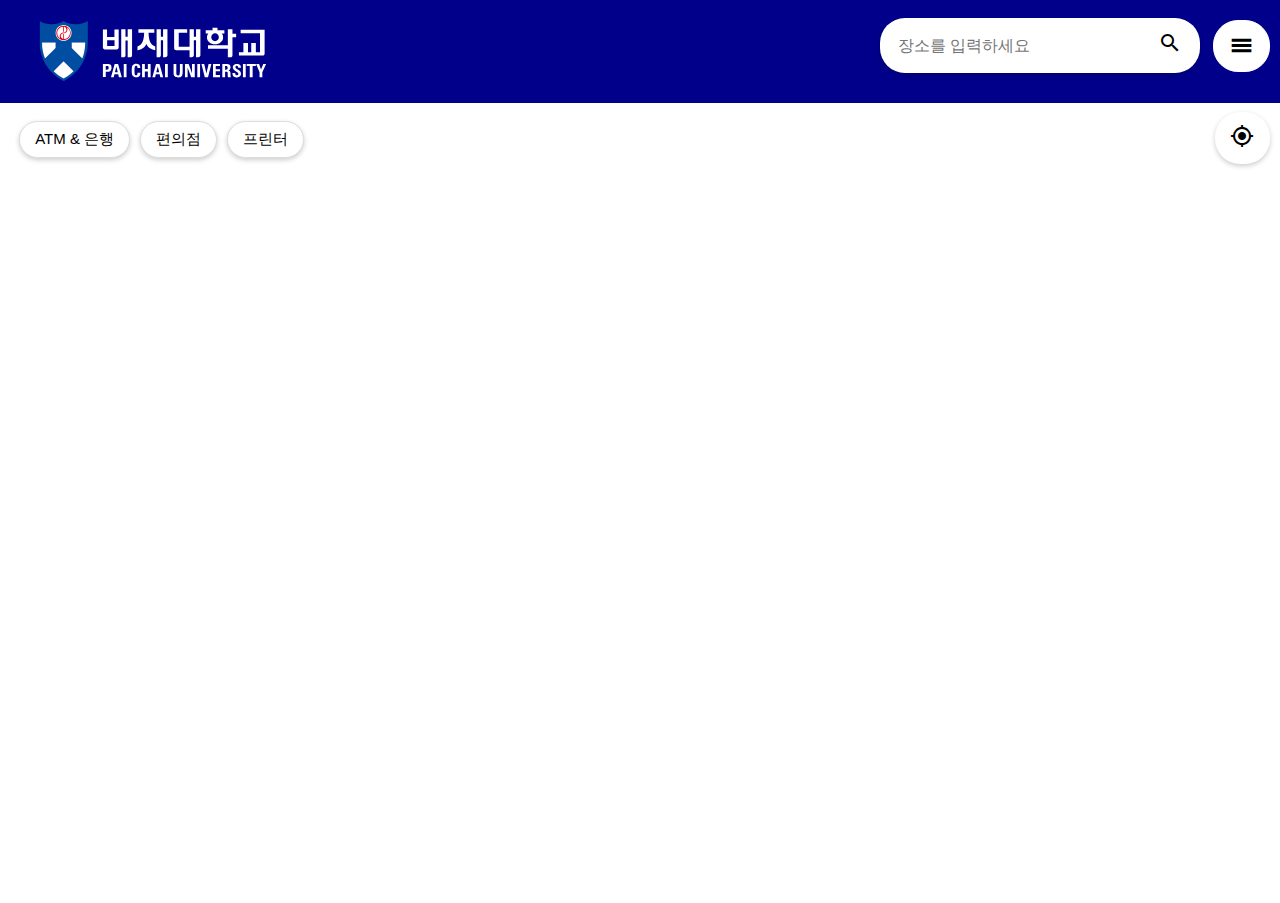
==== index.html @ 7586c6e2 "Update index.html" ====
<!DOCTYPE html>
<html lang="ko">

<head>
    <meta charset="UTF-8">
    <meta name="viewport" content="width=device-width, initial-scale=1.0">
    <title>배재대학교 캠퍼스 맵</title>
    <script type="text/javascript"
        src="https://dapi.kakao.com/v2/maps/sdk.js?appkey=124e4b785cbdd3fc46a37b0abd30547f&autoload=false&libraries=services,clusterer"></script>
    <link rel="icon" href="logo/logo.png">
    <link rel="stylesheet" href="style.css">
    <link rel="stylesheet" href="https://fonts.googleapis.com/icon?family=Material+Icons">
    <link rel="stylesheet" href="https://cdn.jsdelivr.net/gh/orioncactus/pretendard/dist/web/static/pretendard.css">
    <script src="js/db-connect.js" defer></script>
    <script src="js/initmap.js" defer></script>
    <script src="js/getCurrentLocation.js" defer></script>
    <script src="js/searchLocation.js" defer></script>
    <script src="js/category.js" defer></script>
    <script src="js/place-info.js" defer></script>
    <script src="js/place-hidden.js" defer></script>
    <script src="js/setvh.js" defer></script>
</head>

<body>
    <div id="header">
        <h1 class="title">
            <img src="logo/title.svg" />
        </h1>
    </div>
    <div id="container">
        <div class="search-container">
            <input type="text" id="searchInput" placeholder="장소를 입력하세요" onkeypress="handleKeyPress(event)">
            <button onclick="searchLocation()">
                <span class="material-icons"> search </span>
            </button>
        </div>

        <div id="menu-button">
            <span class="material-icons"> menu </span>
        </div>

        <div id="place-buttons" class="hidden">
            <button onclick="getLocation('P')">21세기관 대학본부 ( P ) </button>
            <button onclick="getLocation('Y')">예술관 ( Y ) </button>
            <button onclick="getLocation('AM')">아펜젤러기념관 ( AM ) </button>
            <button onclick="getLocation('B')">백산관 ( B ) </button>
            <button onclick="getLocation('W')">우남관 ( W ) </button>
            <button onclick="getLocation('SP')">스마트배재관 ( SP ) </button>
            <button onclick="getLocation('A')">아펜젤러관 ( A ) </button>
            <button onclick="getLocation('J')">자연과학관 ( J ) </button>
            <button onclick="getLocation('H')">하워드관 ( H ) </button>
            <button onclick="getLocation('MC')">미래창조관 ( MC ) </button>
            <button onclick="getLocation('C')">정보과학관 ( C ) </button>
            <button onclick="getLocation('S')">소월관 ( S ) </button>
            <button onclick="getLocation('HM')">하워드기념관 ( HM ) </button>
            <button onclick="getLocation('K')">김옥균관 ( K ) </button>
            <button onclick="getLocation('L')">중앙도서관 ( L ) </button>
        </div>


        <div id="place-info" style="display: none;">
            <h3 id="place-name"></h3>

            <div id="image-container">
                <img id="place-image" src="" alt="place-image">
            </div>

            <button class="close-btn" onclick="closeInfo()">
                <span class="material-icons"> close </span>
            </button>

            <div id="info-box">
                <h4>층별 정보</h4>
                <p id="floor-info"></p>
            </div>

            <div id="info-box">
                <h4>학과 정보</h4>
                <p id="major-info"></p>
            </div>
        </div>

        <div id="map">
            <div class="category-buttons">
                <button onclick="searchPlaces('ATM')">ATM & 은행</button>
                <button onclick="searchPlaces('편의점')">편의점</button>
                <button onclick="searchPlaces('프린터')">프린터</button>
            </div>

            <div class="button-container">
                <button onclick="getCurrentLocation()">
                    <span class="material-icons">my_location</span>
                </button>
            </div>

            <button id="recent-button">현재 위치</button>
            
        </div>

        <div id="timetable-container"></div>
    </div>
</body>

</html>
---- style.css ----
/* 소형 스마트폰 (374px 이하) ex) iPhone se */
@media (max-width: 375px) {
    #map {
        width: 100%;
        height: calc(100vh - 12vh);
        position: relative;
        /* margin: auto; */
    }

    .title {
        display: flex;
        align-items: center;
        justify-content: center;
        /* 중앙 정렬 */
    }

    .title img {
        height: 40px;
        padding-left: 24vw;
    }

    .button-container {
        position: absolute;
        /* 현재 화면의 높이 */
        top: 75vh;
        right: 3vw;
        display: flex;
        align-items: center;
        width: 24px;
        height: 25px;
        background: white;
        /* 둥근 버튼 */
        border-radius: 25px;
        padding: 7px 9px;
        box-shadow: 0px 2px 5px rgba(0, 0, 0, 0.2);
        z-index: 3;
    }

    .button-container button {
        background: none;
        border: none;
        cursor: pointer;
        font-size: 9px;
        margin-top: 4px;
        padding: 0px;
        outline: none;
    }

    .search-container {
        display: flex;
        position: absolute;
        top: 13vh;
        right: 20vw;
        align-items: center;
        width: 200px;
        background: white;
        border-radius: 25px;
        padding: 5px 10px;
        box-shadow: 0px 2px 5px rgba(0, 0, 0, 0.2);
        z-index: 3;
    }

    .search-container input {
        flex: 1;
        border: none;
        outline: none;
        padding: 3px;
        font-size: 13px;
        border-radius: 25px;
        outline: none;
    }

    /* 검색 버튼 */
    .search-container button {
        background: none;
        border: none;
        cursor: pointer;
        font-size: 13px;
        padding: 0px;
        outline: none;
    }

    /* 카테고리 버튼 */
    .category-buttons {
        position: absolute;
        top: 7vh;
        left: 1.5vw;
        display: flex;
        gap: 5px;
        z-index: 2;
    }

    /* 카테고리 버튼 크기 및 모양 */
    .category-buttons button {
        background: white;
        border: 1px solid #ddd;
        border-radius: 25px;
        /* 둥근 버튼 */
        padding: 8px 15px;
        /* 버튼 안의 텍스트와 테두리의 여백 조절 */
        font-size: 11px;
        box-shadow: 0px 2px 5px rgba(0, 0, 0, 0.2);
        transition: background-color 0.3s ease;
    }

    .category-buttons button.active {
        background: lightgrey;
    }

    /* 모바일 메뉴 버튼 클릭 시 active는 되지만, 다시 색 복구 안됨*/
    #menu-button {
        position: absolute;
        top: 19vh;
        right: 10px;
        width: 7px;
        height: 2px;
        background: white;
        border: 1px solid white;
        padding: 20px 20px;
        border-radius: 25px;
        align-items: center;
        justify-content: center;
        display: flex;
        cursor: pointer;
        z-index: 3;
        transition: background-color 0.3s ease;
        user-select: none;
    }

    #place-buttons {
        display: none;
        position: absolute;
        top: 28vh;
        right: 0px;
        background: white;
        /* 버튼 배경을 흰색으로 유지 */
        flex-wrap: nowrap;
        /* wrap=버튼이 최대 너비를 넘기면 가로 줄로 생성 nowrap=세로 줄로 생성 */
        flex-direction: column;
        /* column row */
        gap: 15px;
        /* 각 버튼 사이의 공간 */
        width: 50vw;
        /* vw = 현재 화면의 너비 */
        height: calc(100vh - 270px);
        max-width: 450px;
        /* 버튼들의 최대 너비 설정 */
        justify-content: flex-start;
        padding: 15px;
        /* 버튼과 지도 사이 여백 */
        box-shadow: 0px 2px 5px rgba(0, 0, 0, 0.2);
        /* 버튼 영역에 그림자 추가 */
        border-radius: 10px;
        overflow-y: auto;
        /* 세로 스크롤 O */
        z-index: 4;
        scroll-behavior: smooth;
        transform: translateX(0);
    }

    #place-buttons button {
        background: white;
        height: 15vh;
        border: 1px solid #ddd;
        border-radius: 25px;
        /* 버튼의 모서리를 둥글게 만드는 용도 */
        padding: 8px 20px;
        font-size: 13px;
        cursor: pointer;
        box-shadow: 0px 2px 5px rgba(0, 0, 0, 0.2);
        transition: background-color 0.3s ease;
    }

    #place-info {
        position: fixed;
        top: 28vh;
        right: 0px;
        background-color: white;
        padding: 20px;
        border-radius: 10px;
        box-shadow: 0px 2px 5px rgba(0, 0, 0, 0.2);
        z-index: 4;
        width: 75%;
        height: 65%;
        max-width: 500px;
        display: none;
        overflow-y: auto;
        scroll-behavior: smooth;
    }

    #place-info .close-btn {
        position: absolute;
        top: 2vh;
        right: 15px;
        border: none;
        cursor: pointer;
        background-color: white;
        border-radius: 25px;
        box-shadow: 0px 2px 5px rgba(0, 0, 0, 0.2);
    }

    #place-info .close-btn:hover {
        background-color: lightgrey;
    }

    #floor-info,
    #major-info {
        width: 95%;
        height: 110px;
        max-height: 100px;
        border: 1px solid #ddd;
        border-radius: 10px;
        padding: 5px;
        font-size: 15px;
        overflow-y: auto;
        scroll-behavior: smooth;
        white-space: pre-line;
    }

    #image-container {
        top: 10vh;
        margin-bottom: 10px;
        border-radius: 10px;
    }

    #place-image {
        width: 80%;
        height: 70%;
        border-radius: 10px;
    }

    /* 공통 박스 스타일 */
    .info-box {
        border: 2px solid #ccc;
        /* 테두리 추가 */
        border-radius: 10px;
        /* 모서리 둥글게 */
        padding: 15px;
        margin-bottom: 10px;
        /* 박스 사이 여백 */
        background-color: #f9f9f9;
        /* 배경색 추가 */
        min-height: 10px;
        display: flex;
        align-items: center;
    }

    .info-box h2 {
        margin-top: 0;
        font-size: 12px;
    }

    .info-box h3 {
        margin-top: 0;
        font-family: sans-serif;
        font-size: 12px;
        color: #333;
    }

    .info-window {
        background-color: white;
        width: 120px;
        height: 60px;
        border-radius: 15px;
        padding: 10px;
        font-family: Arial, sans-serif;
    }

    .info-window h4 {
        color: #0073e6;
        font-size: 13px;
        margin: 0;
    }

    .info-window p {
        font-size: 11px;
    }

    .info-window .timetable-container {
        display: flex;
        flex-direction: column;
        max-height: 70px;
        font-size: 12px;
        gap: 5px;
        margin-top: 5px;
        border-top: 1px solid #eee;
        padding-top: 5px;
        overflow-y: auto;
        scroll-behavior: smooth;
    }

    .timetable-entry {
        padding: 4px 8px;
        border-radius: 6px;
        background-color: #f5f5f5;
        transition: background-color 0.3s;
    }

    .timetable-entry.highlight {
        background-color: #0073e6;
        /* 강조 색상 */
        font-weight: bold;
    }
}

/* 중, 대형 스마트폰 (375px ~ 768px) iPhone 14 Pro Max */
@media (min-width: 376px) and (max-width: 768px) {
    #map {
        width: 100%;
        height: calc(100vh - 10vh);
        position: relative;
        /* margin: auto; */
    }

    .title {
        display: flex;
        position: relative;
        height: 60px; /* 또는 min-height: 60px; */
        align-items: center;
        justify-content: center;
    }

    .title img {
        position: absolute;
        height: 40px;
        left: 50%;
        transform: translateX(-50%);
    }

    .button-container {
        position: absolute;
        /* 현재 화면의 높이 */
        top: calc(var(--vh, 1vh) * 75);
        right: 3vw;
        display: flex;
        align-items: center;
        width: 30px;
        height: 35px;
        background: white;
        /* 둥근 버튼 */
        border-radius: 25px;
        padding: 7px 9px;
        box-shadow: 0px 2px 5px rgba(0, 0, 0, 0.2);
        z-index: 3;
    }

    .button-container button {
        background: none;
        border: none;
        cursor: pointer;
        font-size: 11px;
        margin-top: 2px;
        padding: 3px;
        outline: none;
    }

    .search-container {
        display: flex;
        position: absolute;
        top: calc(var(--vh, 1vh) * 13);
        right: 22vw;
        align-items: center;
        width: 200px;
        background: white;
        border-radius: 25px;
        padding: 5px 10px;
        box-shadow: 0px 2px 5px rgba(0, 0, 0, 0.2);
        z-index: 3;
    }

    .search-container input {
        flex: 1;
        border: none;
        outline: none;
        padding: 0px;
        font-size: 13px;
        border-radius: 25px;
        outline: none;
    }

    /* 검색 버튼 */
    .search-container button {
        background: none;
        border: none;
        cursor: pointer;
        font-size: 13px;
        padding: 0px;
        outline: none;
    }

    /* 카테고리 버튼 */
    .category-buttons {
        position: absolute;
        top: calc(var(--vh, 1vh) * 8);
        left: 1.5vw;
        display: flex;
        gap: 5px;
        z-index: 2;
    }

    /* 카테고리 버튼 크기 및 모양 */
    .category-buttons button {
        background: white;
        border: 1px solid #ddd;
        border-radius: 25px;
        /* 둥근 버튼 */
        padding: 8px 15px;
        /* 버튼 안의 텍스트와 테두리의 여백 조절 */
        font-size: 11px;
        box-shadow: 0px 2px 5px rgba(0, 0, 0, 0.2);
        transition: background-color 0.3s ease;
    }

    .category-buttons button:hover {
        background-color: lightgrey;
    }

    .category-buttons button.active {
        background: lightgrey;
    }

    /* 모바일 메뉴 버튼 클릭 시 active는 되지만, 다시 색 복구 안됨*/
    #menu-button {
        position: absolute;
        top: calc(var(--vh, 1vh) * 20);
        right: 2vw;
        width: 6px;
        height: 1px;
        background: white;
        border: 1px solid white;
        padding: 20px 20px;
        border-radius: 25px;
        align-items: center;
        justify-content: center;
        display: flex;
        cursor: pointer;
        z-index: 3;
        transition: background-color 0.3s ease;
        user-select: none;
    }

    #place-buttons {
        display: none;
        position: absolute;
        top: calc(var(--vh, 1vh) * 30);
        right: 0px;
        background: white;
        /* 버튼 배경을 흰색으로 유지 */
        flex-wrap: nowrap;
        /* wrap=버튼이 최대 너비를 넘기면 가로 줄로 생성 nowrap=세로 줄로 생성 */
        flex-direction: column;
        /* column row */
        gap: 15px;
        /* 각 버튼 사이의 공간 */
        width: 50vw;
        /* vw = 현재 화면의 너비 */
        height: calc(100vh - 40vh);
        max-width: 450px;
        /* 버튼들의 최대 너비 설정 */
        justify-content: flex-start;
        padding: 15px;
        /* 버튼과 지도 사이 여백 */
        box-shadow: 0px 2px 5px rgba(0, 0, 0, 0.2);
        /* 버튼 영역에 그림자 추가 */
        border-radius: 10px;
        overflow-y: auto;
        /* 세로 스크롤 O */
        z-index: 4;
        scroll-behavior: smooth;
        transform: translateX(0);
    }

    #place-buttons button {
        background: white;
        height: 15vh;
        border: 1px solid #ddd;
        border-radius: 25px;
        /* 버튼의 모서리를 둥글게 만드는 용도 */
        padding: 8px 20px;
        font-size: 15px;
        cursor: pointer;
        box-shadow: 0px 2px 5px rgba(0, 0, 0, 0.2);
        transition: background-color 0.3s ease;
    }

    #place-info {
        position: fixed;
        top: calc(var(--vh, 1vh) * 30);
        right: 0px;
        background-color: white;
        padding: 20px;
        border-radius: 10px;
        box-shadow: 0px 2px 5px rgba(0, 0, 0, 0.2);
        z-index: 4;
        width: 70%;
        height: 65%;
        max-width: 500px;
        display: none;
        overflow-y: auto;
        scroll-behavior: smooth;
    }

    #place-info .close-btn {
        position: absolute;
        top: 2vh;
        right: 15px;
        border: none;
        cursor: pointer;
        background-color: white;
        border-radius: 25px;
        box-shadow: 0px 2px 5px rgba(0, 0, 0, 0.2);
    }

    #place-info .close-btn:hover {
        background-color: lightgrey;
    }

    #floor-info,
    #major-info {
        width: 95%;
        height: 110px;
        max-height: 150px;
        border: 1px solid #ddd;
        border-radius: 10px;
        padding: 5px;
        font-size: 15px;
        overflow-y: auto;
        scroll-behavior: smooth;
        white-space: pre-line;
    }

    #image-container {
        top: 10vh;
        margin-bottom: 10px;
        border-radius: 10px;
    }

    #place-image {
        width: 80%;
        height: 70%;
        border-radius: 10px;
    }

    .info-box h2 {
        margin-top: 0;
        font-family: sans-serif;
        font-size: 11px;
    }

    .info-box h3 {
        margin-top: 0;
        font-family: sans-serif;
        font-size: 11px;
        color: #333;
    }

    .info-window {
        background-color: white;
        width: 120px;
        height: 60px;
        border-radius: 15px;
        padding: 10px;
        font-size: 11px;
        font-family: Arial, sans-serif;
    }

    .info-window h4 {
        color: #0073e6;
        font-size: 14px;
        margin: 0;
    }

    .info-window p {
        font-size: 12px;
    }

    .info-window .timetable-container {
        display: flex;
        flex-direction: column;
        max-height: 70px;
        font-size: 12px;
        gap: 5px;
        margin-top: 5px;
        border-top: 1px solid #eee;
        padding-top: 5px;
        overflow-y: auto;
        scroll-behavior: smooth;
    }

    .timetable-entry {
        padding: 4px 8px;
        border-radius: 6px;
        background-color: #f5f5f5;
        transition: background-color 0.3s;
    }

    .timetable-entry.highlight {
        background-color: #0073e6;
        /* 강조 색상 */
        font-weight: bold;
    }

    #recent-button {
        display: none;
        border-radius: 25px;
        width: 20px;
        height: 10px;
        align-items: center;
    }

    #recent-button {
        display: none;
        position: absolute;
        top: 16vh;
        left: 50%;
        transform: translateX(-50%);
        font-size: 15px;
        border-radius: 25px;
        border: none;
        width: 100px;
        height: 40px;
        align-items: center;
        justify-content: center;
        background-color: rgba(255, 255, 255, 0.6);
        box-shadow: 0px 2px 5px rgba(0, 0, 0, 0.2);
        cursor: pointer;
        z-index: 10;
    }

    #recent-button:hover {
        background-color: rgba(201, 201, 201, 0.6);
    }
}

/* 데스크톱 (1025px 이상) */
@media (min-width: 1025px) {
    .title {
        display: flex;
    }

    .title img {
        height: 60px;
        padding-left: 1vw;
    }

    #map {
        width: 100%;
        height: calc(100vh - 100px);
        position: relative;
        /* margin: auto; */
    }

    /* 현재 위치 버튼 바탕 */
    .button-container {
        position: absolute;
        /* 현재 화면의 높이 */
        top: 1vh;
        right: 10px;
        display: flex;
        align-items: center;
        width: 35px;
        height: 40px;
        background: white;
        /* 둥근 버튼 */
        border-radius: 25px;
        padding: 6px 10px;
        box-shadow: 0px 2px 5px rgba(0, 0, 0, 0.2);
        z-index: 2;
    }

    /* 현재 위치 버튼 */
    .button-container button {
        background: none;
        border: none;
        cursor: pointer;
        font-size: 13px;
        padding: 5px;
        outline: none;
    }

    .button-container:hover {
        background: lightgray;
    }

    /* 검색창 바탕 */
    .search-container {
        position: absolute;
        top: 2vh;
        right: 80px;
        display: flex;
        align-items: center;
        width: 300px;
        background: white;
        border-radius: 25px;
        padding: 5px 10px;
        box-shadow: 0px 2px 5px rgba(0, 0, 0, 0.2);
    }

    /* 검색창 입력 란 */
    .search-container input {
        flex: 1;
        border: none;
        outline: none;
        padding: 8px;
        font-size: 16px;
        border-radius: 25px;
        outline: none;
    }

    /* 검색 버튼 */
    .search-container button {
        background: none;
        border: none;
        cursor: pointer;
        font-size: 18px;
        padding: 8px;
        outline: none;
    }

    /* 카테고리 (편의점 등등) 버튼 */
    .category-buttons {
        position: absolute;
        top: 2vh;
        left: 1.5vw;
        display: flex;
        gap: 10px;
        z-index: 3;
    }

    /* 카테고리 버튼 크기 및 모양 */
    .category-buttons button {
        background: white;
        border: 1px solid #ddd;
        border-radius: 25px;
        /* 둥근 버튼 */
        padding: 8px 15px;
        /* 버튼 안의 텍스트와 테두리의 여백 조절 */
        font-size: 15px;
        font-family: 'Protendard', sans-serif;
        cursor: pointer;
        box-shadow: 0px 2px 5px rgba(0, 0, 0, 0.2);
        transition: background-color 0.3s ease;
    }

    /* 마우스 올려놓을 시 색상 변경 */
    .category-buttons button:hover {
        background: lightgrey;
    }

    .category-buttons button.active {
        background: lightgrey;
    }

    /* place 버튼들 한 메뉴에 넣어놓는 것 */
    #menu-button {
        position: absolute;
        top: 2.2vh;
        right: 10px;
        width: 15px;
        height: 10px;
        background: white;
        border: 1px solid white;
        padding: 20px 20px;
        border-radius: 25px;
        align-items: center;
        justify-content: center;
        display: flex;
        cursor: pointer;
        z-index: 3;
        transition: background-color 0.3s ease;
        user-select: none;
    }

    #menu-button:hover {
        background: lightgrey;
    }

    #menu-button span {
        font-size: 25px;
        font-weight: bold;
    }

    /* 오른쪽의 각 장소 버튼 */
    #place-buttons {
        display: none;
        position: absolute;
        top: 105px;
        right: 0px;
        background: white;
        /* 버튼 배경을 흰색으로 유지 */
        flex-wrap: nowrap;
        /* wrap=버튼이 최대 너비를 넘기면 가로 줄로 생성 nowrap=세로 줄로 생성 */
        flex-direction: column;
        /* column row */
        gap: 15px;
        /* 각 버튼 사이의 공간 */
        width: 25vw;
        /* vw = 현재 화면의 너비 */
        height: calc(100vh - 130px);
        max-width: 450px;
        /* 버튼들의 최대 너비 설정 */
        justify-content: flex-start;
        padding: 15px;
        /* 버튼과 지도 사이 여백 */
        box-shadow: 0px 2px 5px rgba(0, 0, 0, 0.2);
        /* 버튼 영역에 그림자 추가 */
        border-radius: 10px;
        overflow-y: auto;
        /* 세로 스크롤 O */
        z-index: 3;
        scroll-behavior: smooth;
        transform: translateX(0);
    }

    #place-buttons button {
        background: white;
        height: 15vh;
        border: 1px solid #ddd;
        border-radius: 25px;
        /* 버튼의 모서리를 둥글게 만드는 용도 */
        padding: 8px 20px;
        font-size: 18px;
        cursor: pointer;
        box-shadow: 0px 2px 5px rgba(0, 0, 0, 0.2);
        transition: background-color 0.3s ease;
    }

    #place-buttons button:hover {
        background: lightgray;
    }

    #place-info {
        position: fixed;
        top: 11.5vh;
        right: 0px;
        background-color: white;
        padding: 20px;
        border-radius: 10px;
        box-shadow: 0px 2px 5px rgba(0, 0, 0, 0.2);
        z-index: 4;
        width: 70%;
        height: 83%;
        max-width: 500px;
        display: none;
        overflow-y: auto;
        scroll-behavior: smooth;
    }

    #place-info .close-btn {
        position: absolute;
        top: 2vh;
        right: 15px;
        width: 10%;
        height: 5%;
        align-items: center;
        justify-content: center;
        border: none;
        cursor: pointer;
        background-color: white;
        border-radius: 25px;
        box-shadow: 0px 2px 5px rgba(0, 0, 0, 0.2);
    }

    #place-info .close-btn:hover {
        background-color: lightgrey;
    }

    #floor-info,
    #major-info {
        width: 95%;
        height: auto;
        min-height: 25px;
        max-height: 15vh;
        border: 1px solid #555;
        border-radius: 10px;
        padding: 5px 8px;
        margin: 0;
        font-size: 15px;
        overflow-y: auto;
        scroll-behavior: smooth;
        white-space: pre-line;
    }

    #image-container {
        top: 10vh;
        margin-bottom: 10px;
        border-radius: 10px;
    }

    #place-image {
        width: 80%;
        height: 60%;
        border-radius: 10px;
    }

    .info-box h2 {
        margin-top: 0;
    }

    .info-box h3 {
        margin-top: 0;
        font-family: sans-serif;
        font-size: 16px;
        color: #333;
    }

    .info-window {
        background-color: white;
        width: 200px;
        height: 100px;
        border-radius: 15px;
        padding: 10px;
        font-size: 14px;
        font-family: Arial, sans-serif;
    }

    .info-window h4 {
        color: #0073e6;
        font-size: 18px;
        margin: 0;
    }

    .info-window .timetable-container {
        display: flex;
        flex-direction: column;
        max-height: 100px;
        font-size: 15px;
        gap: 6px;
        margin-top: 5px;
        border-top: 1px solid #eee;
        padding-top: 5px;
        overflow-y: auto;
        scroll-behavior: smooth;
    }

    .timetable-entry {
        padding: 4px 8px;
        border-radius: 6px;
        background-color: #f5f5f5;
        transition: background-color 0.3s;
    }

    .timetable-entry.highlight {
        background-color: #0073e6;
        /* 강조 색상 */
        font-weight: bold;
    }

    #recent-button {
        display: none;
        position: absolute;
        top: 2vh;
        left: 50%;
        transform: translateX(-50%);
        font-size: 18px;
        border-radius: 25px;
        border: none;
        width: 150px;
        height: 50px;
        align-items: center;
        justify-content: center;
        background-color: rgba(255, 255, 255, 0.6);
        box-shadow: 0px 2px 5px rgba(0, 0, 0, 0.2);
        cursor: pointer;
        z-index: 10;
    }

    #recent-button:hover {
        background-color: rgba(201, 201, 201, 0.6);
    }
}

html,
body {
    /* 화면 스크롤 X */
    overflow: hidden;
    height: 100%;
    /* HTML과 body 태그의 높이를 100%로 설정 */
    margin: 0;
    /* 기본 margin 제거 */
    padding: 0;
    /* 기본 padding 제거 */
    display: flex;
    flex-direction: column;
    /* 수직으로 레이아웃 배치 */
}

#header {
    background-color: darkblue;
    color: white;
    display: flex;
}

.hidden {
    display: none;
}

/* 공통 박스 스타일 */
.info-box {
    border: 2px solid #ccc;
    /* 테두리 추가 */
    border-radius: 10px;
    /* 모서리 둥글게 */
    padding: 15px;
    margin-bottom: 10px;
    /* 박스 사이 여백 */
    background-color: #f9f9f9;
    /* 배경색 추가 */
    min-height: 10px;
    display: flex;
    align-items: center;
}



.info-window p {
    color: #555;
}

.info-window img {
    width: 100px;
    height: 100px;
    border-radius: 8px;
}

.info-window .coordinates {
    margin-top: 10px;
    color: #666;
}

// 스타일 (CSS)에서 마커 회전 관련
.custom-marker {
    position: relative;
    transform-origin: center center; /* 회전 중심 설정 */
}

button {
  color: #000 !important;
  fill: #000 !important;
  -webkit-text-fill-color: #000 !important;
  -webkit-appearance: none;
  appearance: none;
  background: none;
  border: none;
  -webkit-tap-highlight-color: transparent;
}
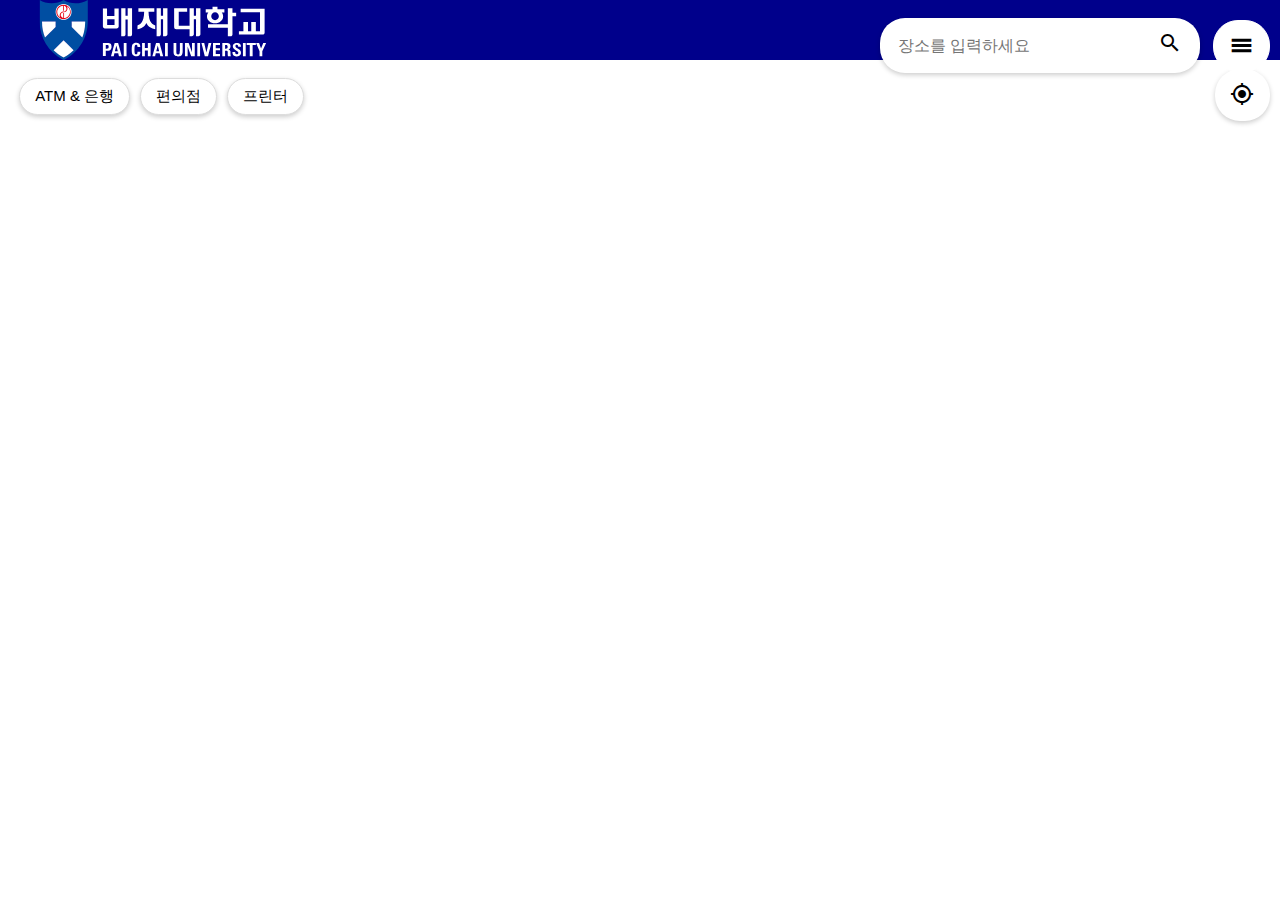
==== commit 35e74c5c: "Update index.html" ====
--- a/index.html
+++ b/index.html
@@ -23,9 +23,9 @@
 
 <body>
     <div id="header">
-        <h1 class="title">
+        <div class="title">
             <img src="logo/title.svg" />
-        </h1>
+        </div>
     </div>
     <div id="container">
         <div class="search-container">
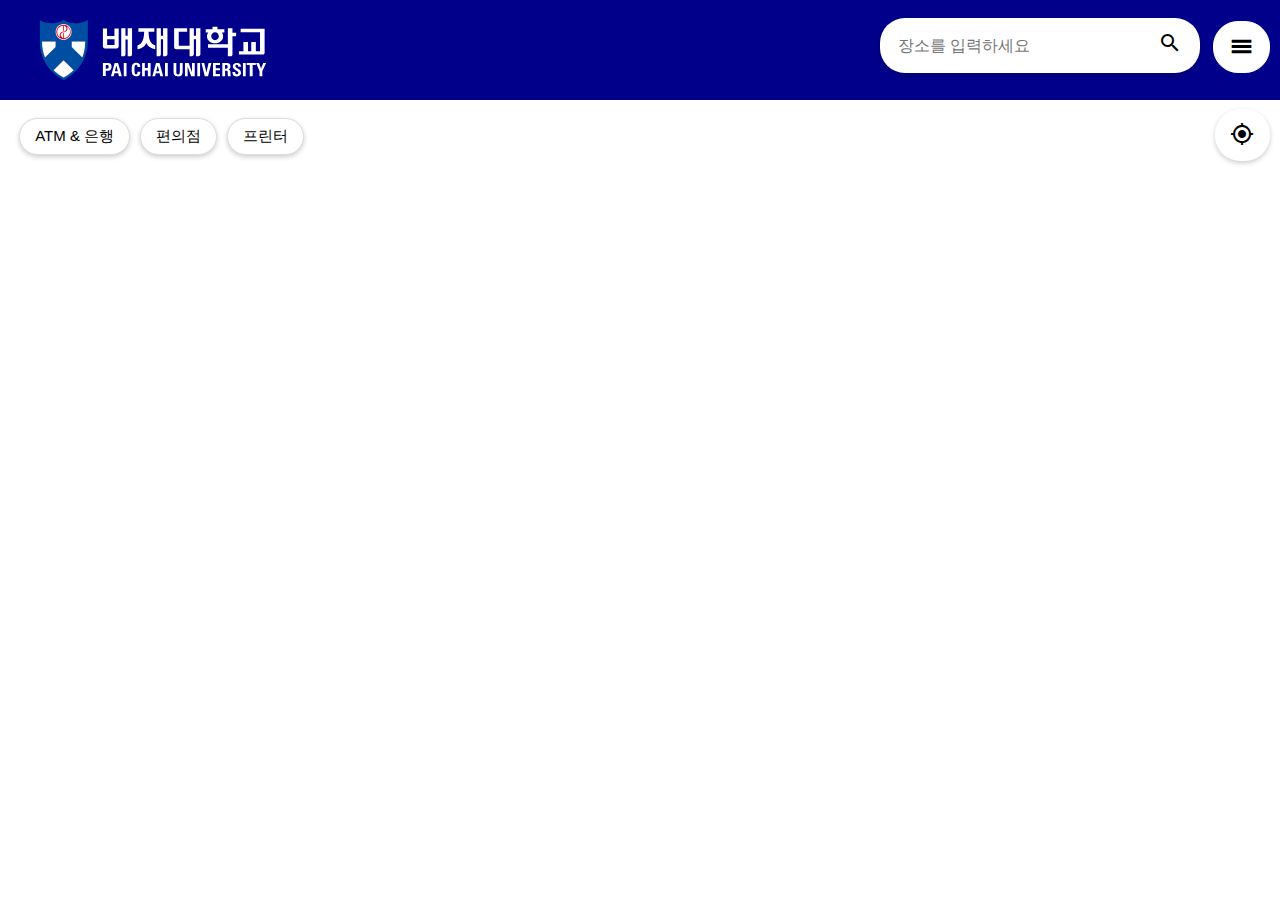
==== commit 368334a6: "Update index.html" ====
--- a/index.html
+++ b/index.html
@@ -3,12 +3,12 @@
 
 <head>
     <meta charset="UTF-8">
-    <meta name="viewport" content="width=device-width, initial-scale=1.0">
+    <meta name="viewport" content="width=device-width, initial-scale=1.0, viewport-fit=cover">
     <title>배재대학교 캠퍼스 맵</title>
     <script type="text/javascript"
         src="https://dapi.kakao.com/v2/maps/sdk.js?appkey=124e4b785cbdd3fc46a37b0abd30547f&autoload=false&libraries=services,clusterer"></script>
     <link rel="icon" href="logo/logo.png">
-    <link rel="stylesheet" href="style.css">
+    <link rel="stylesheet" href="style.css?v=<%= new Date().getTime() %>">
     <link rel="stylesheet" href="https://fonts.googleapis.com/icon?family=Material+Icons">
     <link rel="stylesheet" href="https://cdn.jsdelivr.net/gh/orioncactus/pretendard/dist/web/static/pretendard.css">
     <script src="js/db-connect.js" defer></script>
@@ -93,7 +93,7 @@
                 </button>
             </div>
 
-            <button id="recent-button">현재 위치</button>
+            <button id="recent-button">내 위치</button>
             
         </div>
 
--- a/style.css
+++ b/style.css
@@ -2,27 +2,29 @@
 @media (max-width: 375px) {
     #map {
         width: 100%;
-        height: calc(100vh - 12vh);
+        align-items: center;
+        justify-content: center;
+        height: calc(100vh - 10vh);
         position: relative;
         /* margin: auto; */
     }
 
     .title {
         display: flex;
-        align-items: center;
-        justify-content: center;
-        /* 중앙 정렬 */
+        align-items: center;         /* 세로 가운데 */
+        justify-content: center;     /* 가로 가운데 */
+        height: 10dvh;                /* 높이 필수! */
+        width: 100%;  
     }
 
     .title img {
         height: 40px;
-        padding-left: 24vw;
     }
 
     .button-container {
         position: absolute;
         /* 현재 화면의 높이 */
-        top: 75vh;
+        top: calc(var(--vh, 1vh) * 75);
         right: 3vw;
         display: flex;
         align-items: center;
@@ -49,9 +51,11 @@
     .search-container {
         display: flex;
         position: absolute;
-        top: 13vh;
-        right: 20vw;
-        align-items: center;
+        top: calc(var(--vh, 1vh) * 11);
+        left: 50%;
+        transform: translateX(-50%);
+        align-items: center;
+        justify-content: center;
         width: 200px;
         background: white;
         border-radius: 25px;
@@ -83,7 +87,7 @@
     /* 카테고리 버튼 */
     .category-buttons {
         position: absolute;
-        top: 7vh;
+        top: calc(var(--vh, 1vh) * 8);
         left: 1.5vw;
         display: flex;
         gap: 5px;
@@ -110,7 +114,7 @@
     /* 모바일 메뉴 버튼 클릭 시 active는 되지만, 다시 색 복구 안됨*/
     #menu-button {
         position: absolute;
-        top: 19vh;
+        top: calc(var(--vh, 1vh) * 17);
         right: 10px;
         width: 7px;
         height: 2px;
@@ -307,6 +311,8 @@
 @media (min-width: 376px) and (max-width: 768px) {
     #map {
         width: 100%;
+        align-items: center;
+        justify-content: center;
         height: calc(100vh - 10vh);
         position: relative;
         /* margin: auto; */
@@ -314,17 +320,14 @@
 
     .title {
         display: flex;
-        position: relative;
-        height: 60px; /* 또는 min-height: 60px; */
-        align-items: center;
-        justify-content: center;
+        align-items: center;         /* 세로 가운데 */
+        justify-content: center;     /* 가로 가운데 */
+        height: 10dvh;                /* 높이 필수! */
+        width: 100%;  
     }
 
     .title img {
-        position: absolute;
         height: 40px;
-        left: 50%;
-        transform: translateX(-50%);
     }
 
     .button-container {
@@ -357,9 +360,11 @@
     .search-container {
         display: flex;
         position: absolute;
-        top: calc(var(--vh, 1vh) * 13);
-        right: 22vw;
-        align-items: center;
+        top: calc(var(--vh, 1vh) * 11);
+        left: 50%;
+        transform: translateX(-50%);
+        align-items: center;
+        justify-content: center;
         width: 200px;
         background: white;
         border-radius: 25px;
@@ -422,7 +427,7 @@
     /* 모바일 메뉴 버튼 클릭 시 active는 되지만, 다시 색 복구 안됨*/
     #menu-button {
         position: absolute;
-        top: calc(var(--vh, 1vh) * 20);
+        top: calc(var(--vh, 1vh) * 17);
         right: 2vw;
         width: 6px;
         height: 1px;
@@ -636,11 +641,15 @@
 @media (min-width: 1025px) {
     .title {
         display: flex;
+        align-items: center;
+        height: 100px;
+        width: 100%;
     }
 
     .title img {
         height: 60px;
         padding-left: 1vw;
+        flex-shrink: 0; /* 축소 방지 */
     }
 
     #map {
@@ -754,7 +763,7 @@
     /* place 버튼들 한 메뉴에 넣어놓는 것 */
     #menu-button {
         position: absolute;
-        top: 2.2vh;
+        top: 2.3vh;
         right: 10px;
         width: 15px;
         height: 10px;
@@ -986,6 +995,7 @@
 }
 
 #header {
+    width: 100%;
     background-color: darkblue;
     color: white;
     display: flex;
@@ -1011,8 +1021,6 @@
     align-items: center;
 }
 
-
-
 .info-window p {
     color: #555;
 }
